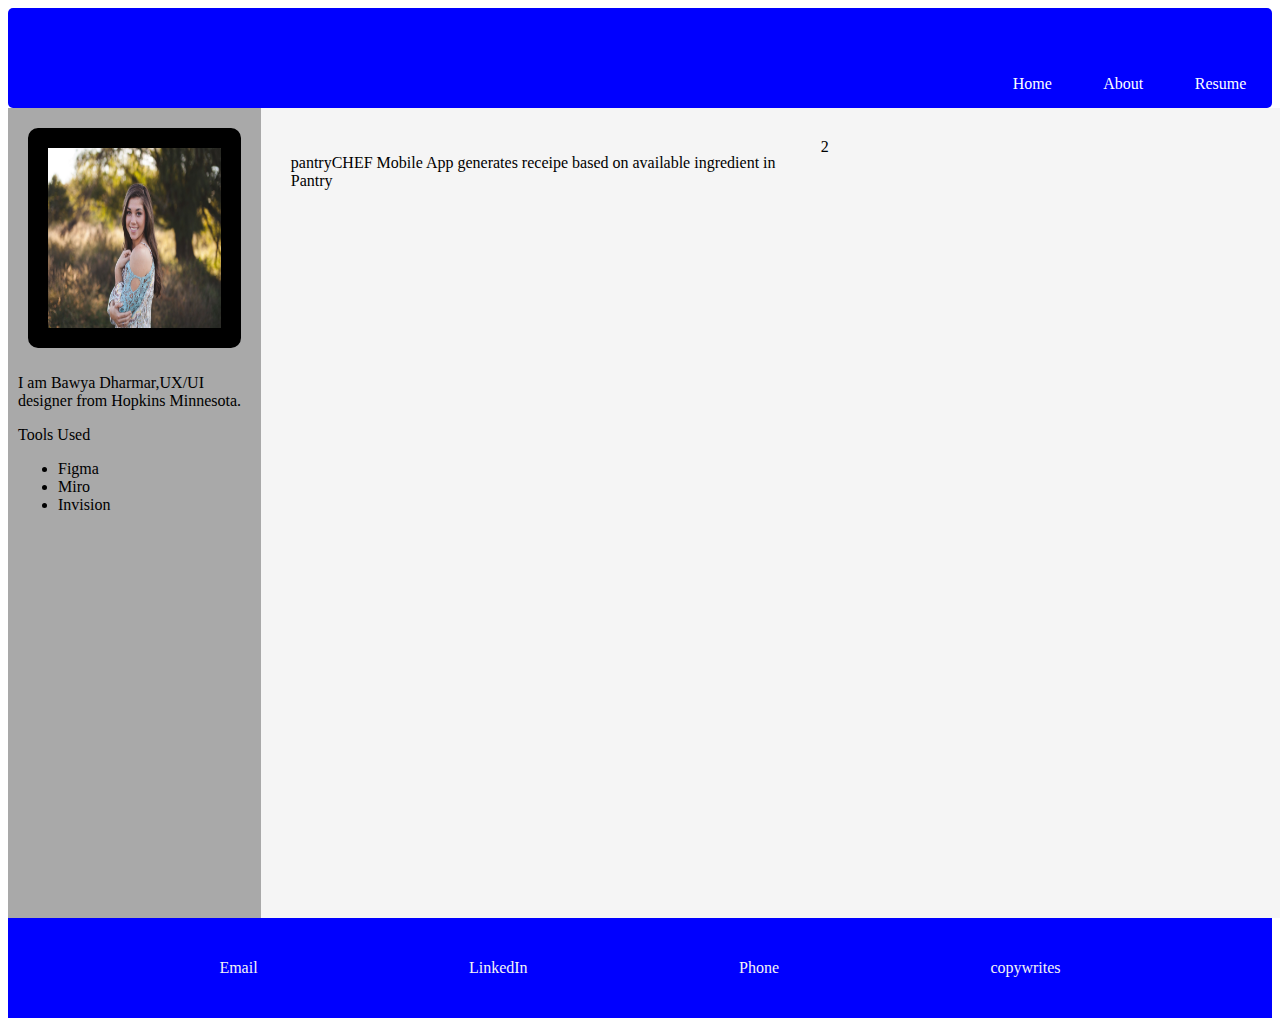
==== index.html @ 7d27eb10 "Initial commit" ====
<!DOCTYPE html>
<html lang="en">

<head>
    <!--Meta Data-->
    <meta charset="UTF-8">
    <meta name="viewport" content="width=device-width, initial-scale=1.0">
    <!--css link-->
    <link href="portfolio.css" type="text/css" rel="stylesheet">
    <title>Portfolio </title>
</head>

<body>
    <!--Nav header-->
    <section class="nav">
        <div class="Logo"></div>
        <div class="center"></div>
        <div class="menu">
            <a href="#">Home</a>
            <a href="#">About</a>
            <a href="#">Resume</a>
        </div>
    </section>
    <!--Aside Content-->
    <section id="bodyCategory">
    <section id="asideContent">
        <img src="images/photo.jpeg">
        <div class="asideLeftContent">
            <p>I am Bawya Dharmar,UX/UI designer from Hopkins Minnesota.
            </p>
         </div>
         <div class="asideLeftContent">Tools Used<ul>
             <li>Figma</li>
             <li>Miro</li>
             <li>Invision</li>
         </ul>
            <p class="leftContent_intro">
            </p>
         </div>
    </section> 
   
        <div id="mainRightContent">
            <div class="card1 "><p class="outline">pantryCHEF Mobile App generates receipe based on available ingredient in Pantry</p></div>
            <div class="card2">2</div>
         </div>

</section>
    <section id="footer">
        <div class= "icons">
          <div class="footer1">Email</div>
          <div class="footer2">LinkedIn</div>
          <div class="footer3">Phone</div>
          <div class="footer4">copywrites</div>
        
        </div>
    </section>
    
</body>

</html>
---- portfolio.css ----
/*header*/
.nav{
   display:flex;

   background-color: blue;
   border-radius: 5px;
}
.Logo{
    display: flex;
    background:url(../PortfolioCoding/images/Logo1.png);
    height:90px;
    width:20%;
    background-size:195px 95px;
    margin: 5px 5px 5px 5px;
    background-repeat: no-repeat;
    background-image: center;
    border-radius: 5px 5px 5px 5px;

 
}
.center{
    display:flex;
    height:70px;
    width:65%;
}
.menu {
   display:flex;
   justify-content: space-around;
   align-items: flex-end;
   width:25%;
   height: 85px;
 
}
.menu a{
    color:white;
    text-decoration: none;
}
/*body*/
#bodyCategory{
    display:flex;
   width:100%;
   background-color: cadetblue;
}
#asideContent{
    display: flex;
    flex-direction: column;
    height:90vh;
    width:20%;
    background-color: darkgrey;
}
.asideLeftContent{
    
    background-size: cover;
   
   padding-left:10px ;
    
}
img{
    background-size: cover;
    height:20vh;
    margin:20px 20px 10px 20px;
    border:20px solid black;
    border-radius: 10px;
}
#mainRightContent{
    display: grid;
    width:100%;
    
  
    grid-template-columns: 500px 500px;
    
  grid-gap: 30px;
    background-color:whitesmoke;
    padding: 30px;
    /*grid-template-areas: "card1"
  "card2 "
  "card3"
  "card4"
  "card5"
  "card6";*/
  

}
.card1{
    
    background: url("../PortfolioCoding/images/PantryChef.png");
    background-repeat: no-repeat;
    background-size: cover;
    height: 400px;
  
    
    
}

.card2
{
    background: url("../PortfolioCoding/images/Toysfortots.png");
    background-repeat: no-repeat;
    background-size: cover;
    height: 400px;
}  
.outline{
    display: flex;
   
    justify-content:flex-end ;
 
}

#footer{
    
    
    height:100px;
   
}
.icons{
  
    display: flex;
   background-color:blue;
   height:100px;
   align-items: center;
   justify-content: space-evenly;
   color:whitesmoke;
}
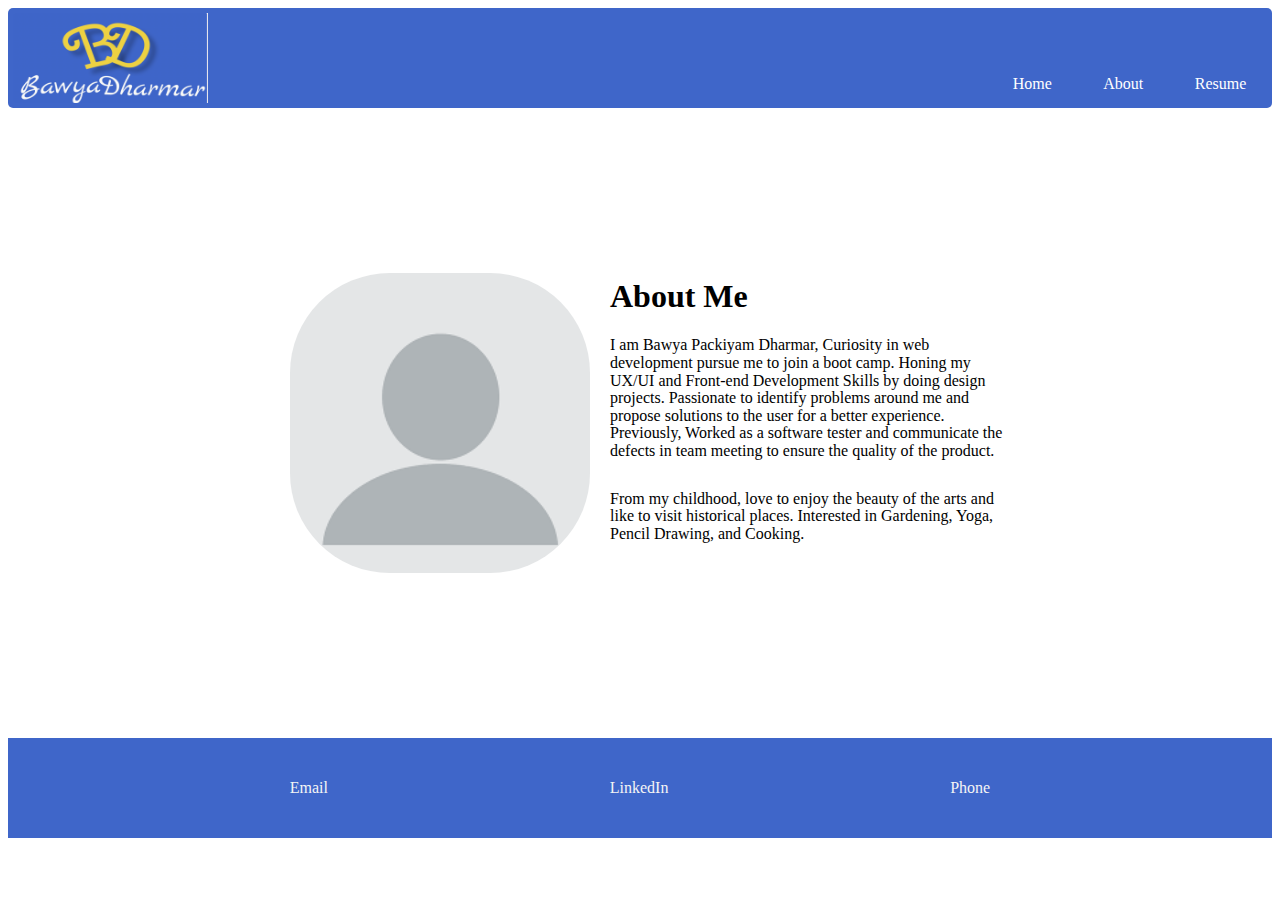
==== commit 8da3d90c: "change to root" ====
--- a/index.html
+++ b/index.html
@@ -1,15 +1,11 @@
 <!DOCTYPE html>
 <html lang="en">
-
 <head>
-    <!--Meta Data-->
     <meta charset="UTF-8">
     <meta name="viewport" content="width=device-width, initial-scale=1.0">
-    <!--css link-->
-    <link href="portfolio.css" type="text/css" rel="stylesheet">
-    <title>Portfolio </title>
+    <title>About me</title>
+    <link rel="stylesheet" href="aboutMe.css" type="text/css">
 </head>
-
 <body>
     <!--Nav header-->
     <section class="nav">
@@ -21,40 +17,30 @@
             <a href="#">Resume</a>
         </div>
     </section>
-    <!--Aside Content-->
-    <section id="bodyCategory">
-    <section id="asideContent">
-        <img src="images/photo.jpeg">
-        <div class="asideLeftContent">
-            <p>I am Bawya Dharmar,UX/UI designer from Hopkins Minnesota.
-            </p>
-         </div>
-         <div class="asideLeftContent">Tools Used<ul>
-             <li>Figma</li>
-             <li>Miro</li>
-             <li>Invision</li>
-         </ul>
-            <p class="leftContent_intro">
-            </p>
-         </div>
-    </section> 
-   
-        <div id="mainRightContent">
-            <div class="card1 "><p class="outline">pantryCHEF Mobile App generates receipe based on available ingredient in Pantry</p></div>
-            <div class="card2">2</div>
-         </div>
+     <!--BodyContent-->
+     <div class="wrapper">
+       
+             <img src="images/profile pic.png" alt="Profile_Photo">
+             
+        <div class="rightContent">
+            <h1>About Me</h1>
+            <div class="topContent">I am Bawya Packiyam Dharmar, Curiosity in web development pursue me to join a boot camp. Honing my UX/UI and Front-end Development Skills by doing design projects. Passionate to identify problems around me and propose solutions to the user for a better experience. Previously, Worked as a software tester  and communicate the defects in team meeting  to ensure the quality of the product.</div>
+            <div class="bottomContent">From my childhood, love to enjoy the beauty of the arts and like to visit historical places. Interested in Gardening, Yoga, Pencil Drawing, and Cooking.
+        </div>
+        </div>
 
-</section>
+
+     </div>
+
+       <!--footer-->
     <section id="footer">
         <div class= "icons">
           <div class="footer1">Email</div>
           <div class="footer2">LinkedIn</div>
           <div class="footer3">Phone</div>
-          <div class="footer4">copywrites</div>
-        
-        </div>
+          
+         </div>
+         
     </section>
-    
 </body>
-
-</html>
+</html>--- a/aboutMe.css
+++ b/aboutMe.css
@@ -0,0 +1,81 @@
+/*header*/
+.nav{
+    display:flex;
+ 
+    background-color: #3F66C9;
+    border-radius: 5px;
+ }
+ .Logo{
+     display: flex;
+     background:url(../About_me/images/Logo1.png);
+     height:90px;
+     width:20%;
+     background-size:195px 95px;
+     margin: 5px 5px 5px 5px;
+     background-repeat: no-repeat;
+     background-image: center;
+     border-radius: 5px 5px 5px 5px;
+ 
+  
+ }
+ .center{
+     display:flex;
+     height:70px;
+     width:65%;
+ }
+ .menu {
+    display:flex;
+    justify-content: space-around;
+    align-items: flex-end;
+    width:25%;
+    height: 85px;
+  
+ }
+ .menu a{
+     color:white;
+     text-decoration: none;
+ }
+ /*body*/
+
+ .wrapper{
+display: flex;
+min-height: 70vh;
+justify-content: center;
+align-items: center;
+ }
+
+ img{
+    height: 300px;
+    width: 300px;
+    border-radius: 100px;
+    margin: 20px;
+}
+
+ .topContent{
+     height: 100px;
+     width: 400px;
+     min-height: fit-content;
+     line-height: 110%;
+ }
+ .bottomContent{
+     padding-top: 30px;
+    height: 100px;
+    width: 400px;
+    line-height: 110%;
+}
+ /*Footer*/
+ #footer{
+    
+    
+    height:100px;
+   
+}
+.icons{
+  
+    display: flex;
+   background-color:#3F66C9;
+   height:100px;
+   align-items: center;
+   justify-content: space-evenly;
+   color:whitesmoke;
+}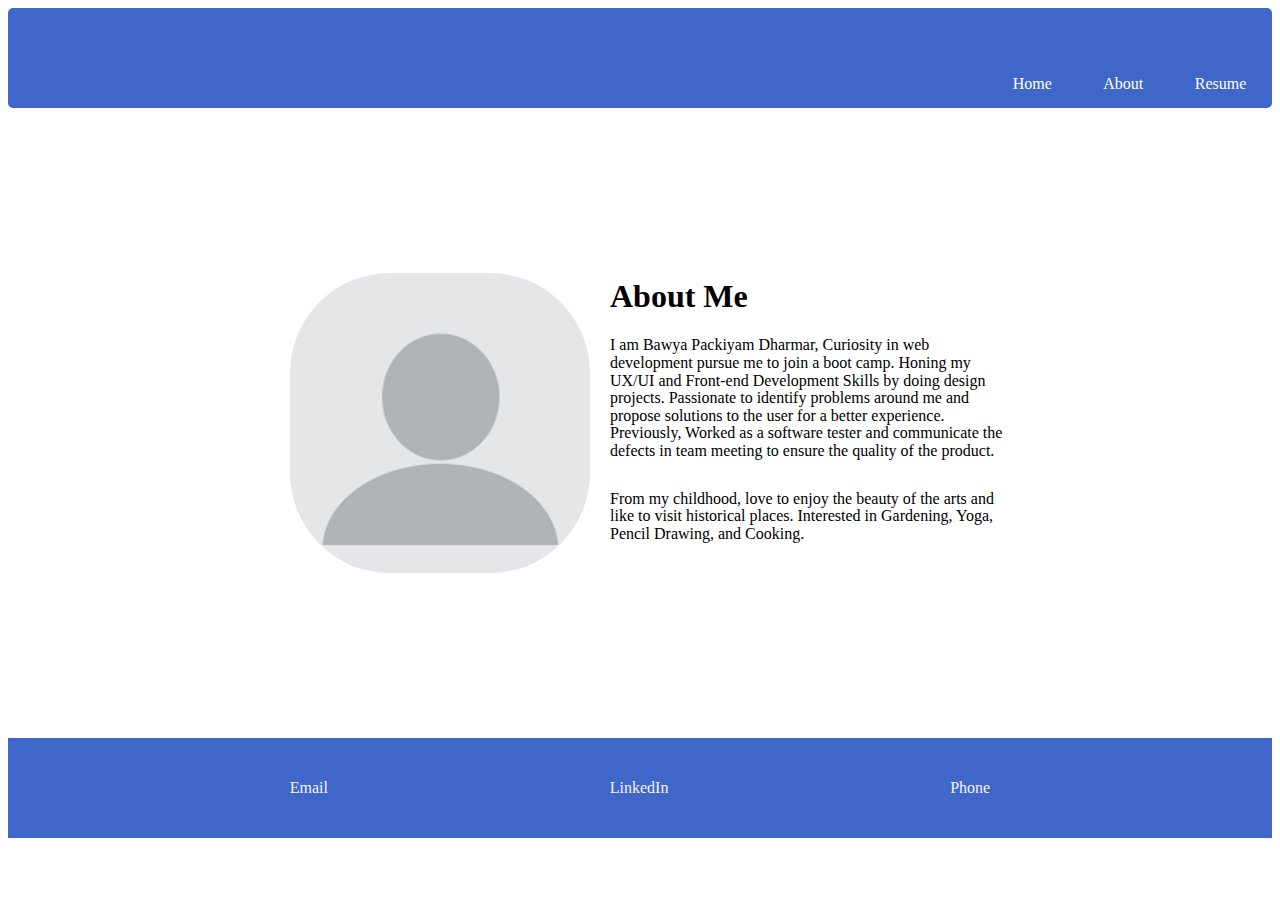
==== commit 7071f9dc: "changes" ====
--- a/index.html
+++ b/index.html
@@ -20,7 +20,7 @@
      <!--BodyContent-->
      <div class="wrapper">
        
-             <img src="images/profile pic.png" alt="Profile_Photo">
+             <img src="./images/profile_pic.png" alt="Profile_Photo">
              
         <div class="rightContent">
             <h1>About Me</h1>
--- a/aboutMe.css
+++ b/aboutMe.css
@@ -7,7 +7,7 @@
  }
  .Logo{
      display: flex;
-     background:url(../About_me/images/Logo1.png);
+     background:url(../PortfolioCoding/images/Logo1.png);
      height:90px;
      width:20%;
      background-size:195px 95px;
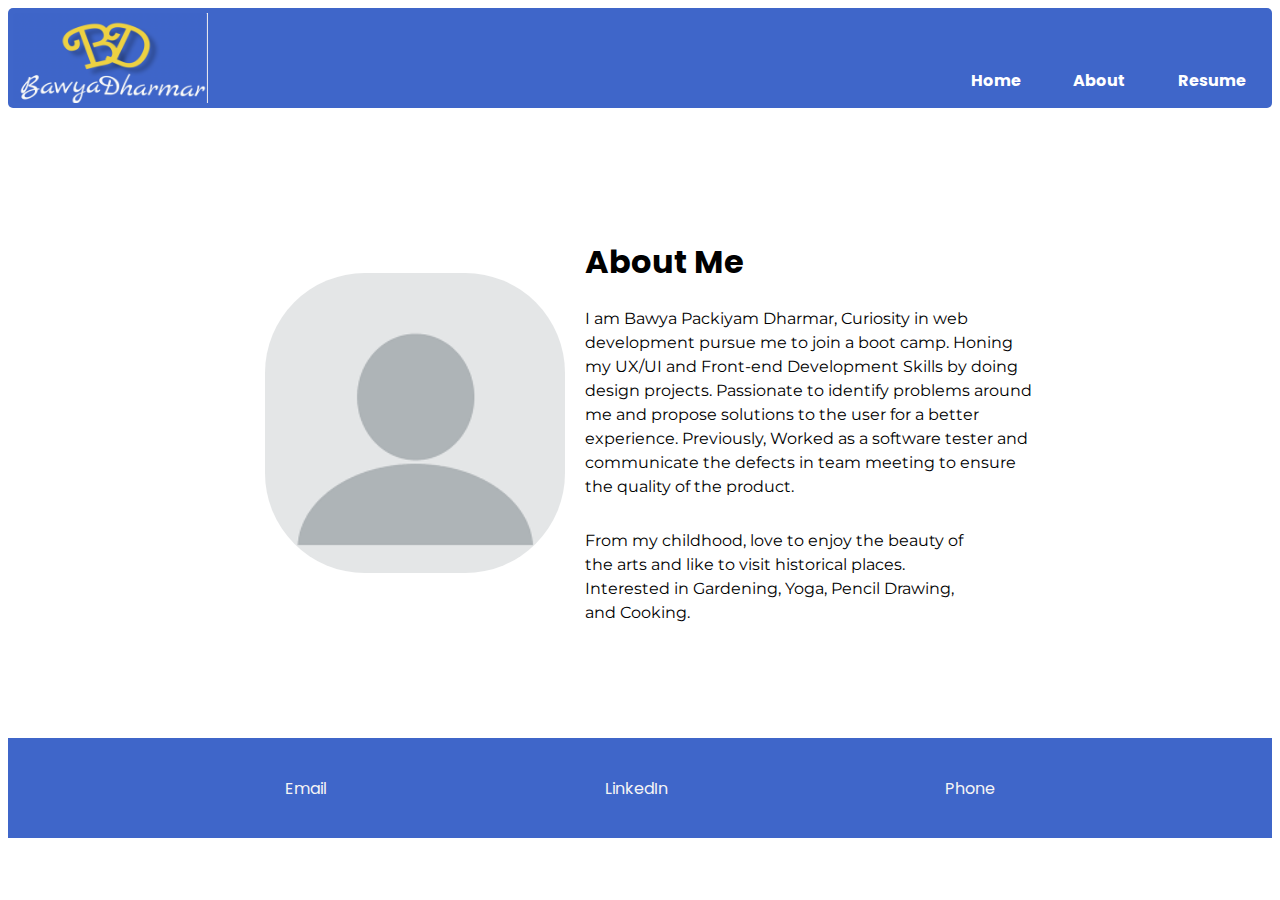
==== commit 73adeada: "changes" ====
--- a/index.html
+++ b/index.html
@@ -1,14 +1,21 @@
 <!DOCTYPE html>
 <html lang="en">
+
 <head>
     <meta charset="UTF-8">
     <meta name="viewport" content="width=device-width, initial-scale=1.0">
     <title>About me</title>
     <link rel="stylesheet" href="aboutMe.css" type="text/css">
+    <link rel="stylesheet" href="Portfolio_landing/portfolio.css">
+    <link rel="preconnect" href="https://fonts.gstatic.com">
+    <link href="https://fonts.googleapis.com/css2?family=Poppins:wght@300&display=swap" rel="stylesheet">
+    <link rel="preconnect" href="https://fonts.gstatic.com">
+    <link href="https://fonts.googleapis.com/css2?family=Montserrat:wght@300&display=swap" rel="stylesheet">
 </head>
+
 <body>
-    <!--Nav header-->
-    <section class="nav">
+      <!--Nav header-->
+      <section class="nav">
         <div class="Logo"></div>
         <div class="center"></div>
         <div class="menu">
@@ -17,30 +24,41 @@
             <a href="#">Resume</a>
         </div>
     </section>
+   
      <!--BodyContent-->
      <div class="wrapper">
-       
-             <img src="./images/profile_pic.png" alt="Profile_Photo">
-             
+
+        <img src="./images/profile_pic.png" alt="Profile_Photo">
+
         <div class="rightContent">
             <h1>About Me</h1>
-            <div class="topContent">I am Bawya Packiyam Dharmar, Curiosity in web development pursue me to join a boot camp. Honing my UX/UI and Front-end Development Skills by doing design projects. Passionate to identify problems around me and propose solutions to the user for a better experience. Previously, Worked as a software tester  and communicate the defects in team meeting  to ensure the quality of the product.</div>
-            <div class="bottomContent">From my childhood, love to enjoy the beauty of the arts and like to visit historical places. Interested in Gardening, Yoga, Pencil Drawing, and Cooking.
-        </div>
+            <div class="topContent">I am Bawya Packiyam Dharmar, Curiosity in web development pursue me to join a boot
+                camp. Honing my UX/UI and Front-end Development Skills by doing design projects. Passionate to identify
+                problems around me and propose solutions to the user for a better experience. Previously, Worked as a
+                software tester and communicate the defects in team meeting to ensure the quality of the product.</div>
+            <div class="bottomContent">From my childhood, love to enjoy the beauty of the arts and like to visit
+                historical places. Interested in Gardening, Yoga, Pencil Drawing, and Cooking.
+            </div>
         </div>
 
 
-     </div>
+    </div>
 
-       <!--footer-->
     <section id="footer">
-        <div class= "icons">
-          <div class="footer1">Email</div>
-          <div class="footer2">LinkedIn</div>
-          <div class="footer3">Phone</div>
-          
-         </div>
-         
+        <div class="icons">
+            <div class="footer1">Email</div>
+            <div class="footer2">LinkedIn</div>
+            <div class="footer3">Phone</div>
+        </div>
+        
+
+    </section>
+
+   
+   
+
+
     </section>
 </body>
+
 </html>--- a/aboutMe.css
+++ b/aboutMe.css
@@ -34,6 +34,8 @@
  .menu a{
      color:white;
      text-decoration: none;
+     font-family: 'Poppins', sans-serif;
+     font-weight: bold;
  }
  /*body*/
 
@@ -52,16 +54,18 @@
 }
 
  .topContent{
-     height: 100px;
-     width: 400px;
+     height: 170px;
+     width: 450px;
      min-height: fit-content;
-     line-height: 110%;
+     line-height: 150%;
+     font-family: 'Montserrat', sans-serif; 
  }
  .bottomContent{
      padding-top: 30px;
     height: 100px;
     width: 400px;
-    line-height: 110%;
+    line-height: 150%;
+    font-family: 'Montserrat', sans-serif; 
 }
  /*Footer*/
  #footer{
--- a/Portfolio_landing/portfolio.css
+++ b/Portfolio_landing/portfolio.css
@@ -0,0 +1,202 @@
+/*header*/
+.nav{
+   display:flex;
+
+   background-color:#3F66C9;
+   border-radius: 5px;
+}
+.Logo{
+    display: flex;
+    background:url(../Portfolio_landing/images/Logo1.png);
+    height:90px;
+    width:20%;
+    background-size:195px 95px;
+    margin: 5px 5px 5px 5px;
+    background-repeat: no-repeat;
+    background-image: center;
+    border-radius: 5px 5px 5px 5px;
+
+ 
+}
+h1{
+    font-family: 'Poppins', sans-serif;
+}
+p{
+    font-family: 'Montserrat', sans-serif;}
+
+.center{
+    display:flex;
+    height:70px;
+    width:65%;
+}
+.menu {
+   display:flex;
+   justify-content: space-around;
+   align-items: flex-end;
+   width:30%;
+   height: 85px;
+ 
+}
+.menu a{
+    color:white;
+    text-decoration: none;
+    font-family: 'Poppins', sans-serif;
+    font-weight: bold;
+}
+/*body*/
+#bodyContent{
+    display: flex;
+    
+}
+.asideContent{
+    width: 20%;
+    margin: 20px;
+}
+.asideLeftContentBottom{
+    display: flex;
+    justify-content: space-evenly;
+    font-family: 'Montserrat', sans-serif; 
+}
+#mainRightContent{
+   display:flex;
+height: 80vh;
+  width:90%;
+}
+
+
+.card1{
+
+    background: url("../Portfolio_landing/images/PantryChef.png");
+    background-repeat: no-repeat;
+    background-size: cover;
+    height: 60%;
+    width:50%;
+  border-radius: 30px;
+  padding: 20px;
+  margin: 20px;
+    
+    
+}
+/*.style{
+    margin-top: 350px;
+    height: 50px;
+    display:grid;
+    background-color:rgba(0,0,0,0.7) ;
+    align-items: center;
+    color: white;
+    padding-left:10px ;
+}*/
+
+.card2
+{
+    
+    background: url("../Portfolio_landing/images/Toysfortots.png");
+    background-repeat: no-repeat;
+    background-size: cover;
+    height: 60%;
+    width:60%;
+    border-radius: 30px;
+    padding: 20px;
+    margin: 20px;
+}  
+/*footer*/
+
+#footer{
+   
+  
+    height:100px;
+}
+.icons{
+  
+   display: flex;
+   background-color:#3F66C9;
+   height:100px;
+   align-items: center;
+   justify-content: space-evenly;
+   color:whitesmoke;
+   font-family: 'Poppins', sans-serif;
+}
+.footer4{
+    display: flex;
+    justify-self: center;
+    height:50px;
+    
+}
+@media only screen and (max-width: 600px) {
+    .nav{
+        display:flex;
+     
+        background-color:#3F66C9;
+        border-radius: 5px;
+     }
+     .Logo{
+         display: flex;
+         background:url(../Portfolio_landing/images/Logo1.png);
+         height:90px;
+         width:40%;
+         background-size:80px 90px;
+         
+       
+       
+     
+      
+     }
+    img{
+        padding-left: 20px;
+    }
+     
+    #bodyContent{
+        display: flex;
+        flex-direction: column;
+        
+    }
+
+    h1{
+       display: none;
+    }
+    .asideLeftContent p{
+        display: flex;
+        background-color: gold;
+width: 270px;
+border-radius: 10px;
+padding: 5px;
+    }
+    .asideLeftContentBottom{
+        display: none;
+    }
+
+    #mainRightContent{
+        display:flex;
+        flex-direction: column;
+    
+       
+     }
+    
+     .card1{
+
+        background: url("../Portfolio_landing/images/PantryChef.png");
+        background-repeat: no-repeat;
+        background-size: cover;
+        height: 80%;
+        width:90%;
+      border-radius: 30px;
+     
+        
+        
+    }
+ 
+    
+    .card2
+    {
+        
+        background: url("../Portfolio_landing/images/Toysfortots.png");
+        background-repeat: no-repeat;
+        background-size: cover;
+        height: 80%;
+        width:90%;
+        border-radius: 30px;
+        padding: 20px;
+        margin: 20px;
+    }  
+   
+} 
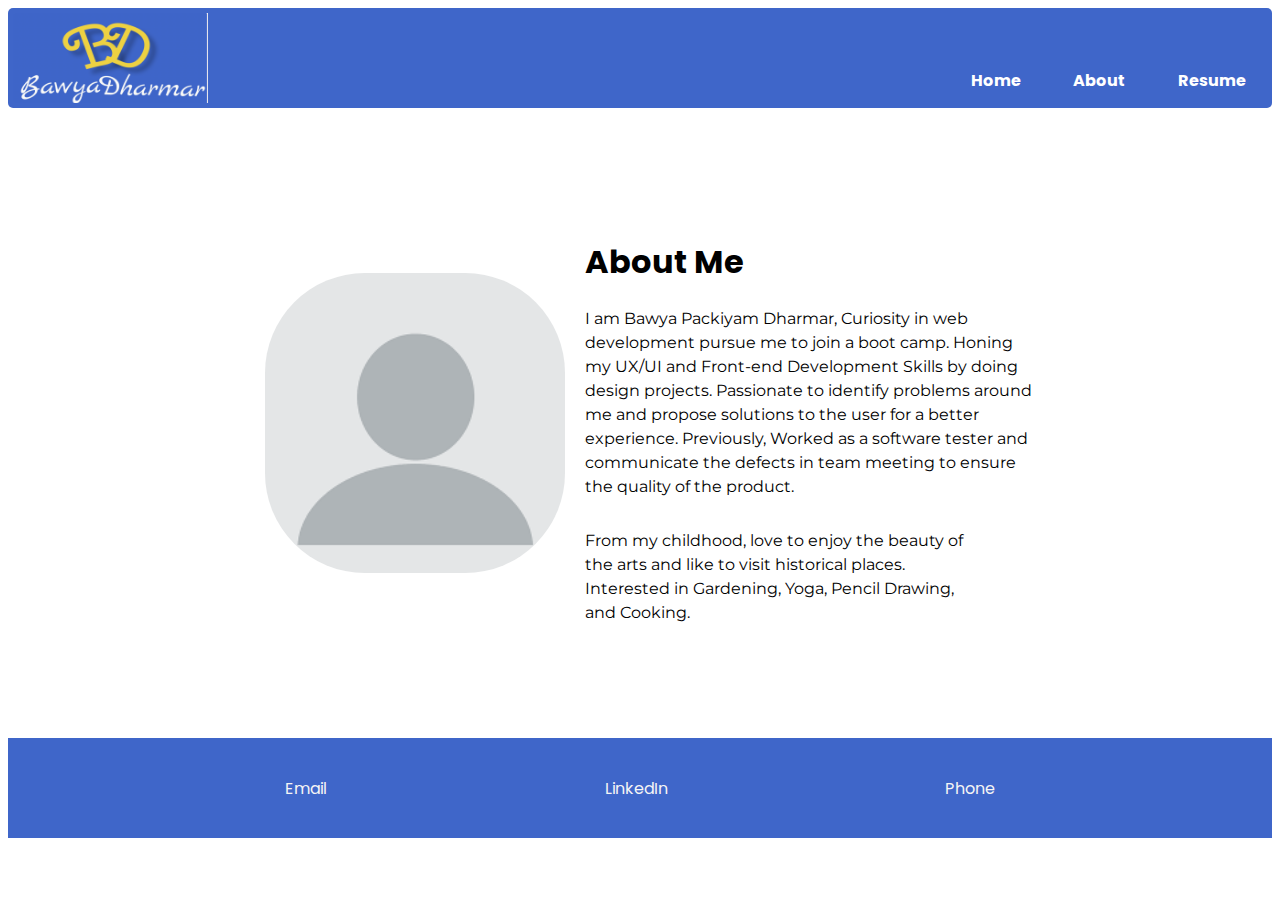
==== commit 10d4dc88: "changes" ====
--- a/index.html
+++ b/index.html
@@ -18,6 +18,7 @@
       <section class="nav">
         <div class="Logo"></div>
         <div class="center"></div>
+        
         <div class="menu">
             <a href="#">Home</a>
             <a href="#">About</a>
--- a/aboutMe.css
+++ b/aboutMe.css
@@ -3,6 +3,7 @@
     display:flex;
  
     background-color: #3F66C9;
+    width:100%;
     border-radius: 5px;
  }
  .Logo{
@@ -23,6 +24,7 @@
      height:70px;
      width:65%;
  }
+
  .menu {
     display:flex;
     justify-content: space-around;
@@ -31,12 +33,16 @@
     height: 85px;
   
  }
+
  .menu a{
      color:white;
      text-decoration: none;
      font-family: 'Poppins', sans-serif;
      font-weight: bold;
  }
+ .material-icons i{
+
+}
  /*body*/
 
  .wrapper{
@@ -82,4 +88,34 @@
    align-items: center;
    justify-content: space-evenly;
    color:whitesmoke;
+}
+@media only screen and (max-width: 600px) {
+ .material-icons i{
+
+ }
+    
+    .wrapper{
+        display: flex;
+       flex-direction: column;
+        justify-content: center;
+        align-items: center;
+        height: 120vh;
+         }
+         img{
+             margin-left: 5px;
+         }
+         .topContent{
+            height: 260px;
+            width: 300px;
+            min-height: fit-content;
+       
+            font-family: 'Montserrat', sans-serif; 
+        }
+        .bottomContent{
+            padding-top: 30px;
+           height: 100px;
+           width: 300px;
+        
+           font-family: 'Montserrat', sans-serif;
+  }
 }